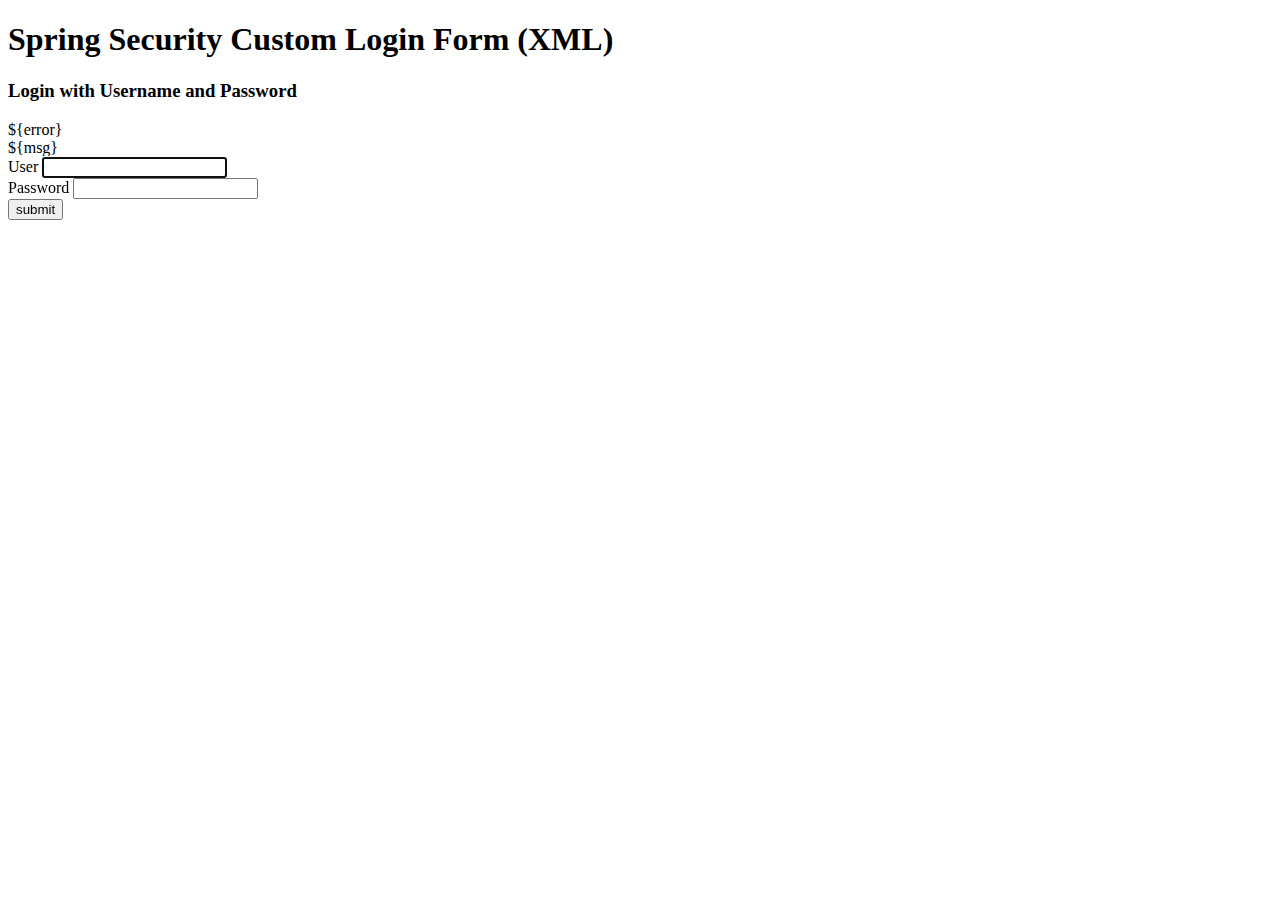
==== src/main/webapp/WEB-INF/pages/auth/login.html @ 9547683d "Changed every view to have a html extension" ====
<!DOCTYPE html>
<html xmlns:th="http://www.thymeleaf.org">
    <head>
        <title>Login Page</title>
    </head>
    <body onload='document.loginForm.username.focus();'>

        <h1>Spring Security Custom Login Form (XML)</h1>

        <div id="login-box">

            <h3>Login with Username and Password</h3>

            <div th:if="${error}">${error}</div>
            <div th:if="${msg}">${msg}</div>

            <form name='loginForm'
                  th:action="@{/j_spring_security_check}" method='POST'>
                <div>
                    <label th:text="#{authentication.user}">User</label> <input type='text' name='username' value='' />
                </div>
                <div>  
                    <label th:text="#{authentication.password}">Password</label> <input type='password' name='password' />
                </div>
                <div>
                    <input name="submit" type="submit"
                           value="submit" />
                </div>
                <!-- CSRF token. See more about cross site forgeries at http://en.wikipedia.org/wiki/Cross-site_request_forgery -->
                <input type="hidden" th:attr="name=${_csrf.parameterName},value=${_csrf.token}" />

            </form>
        </div>

    </body>
</html>
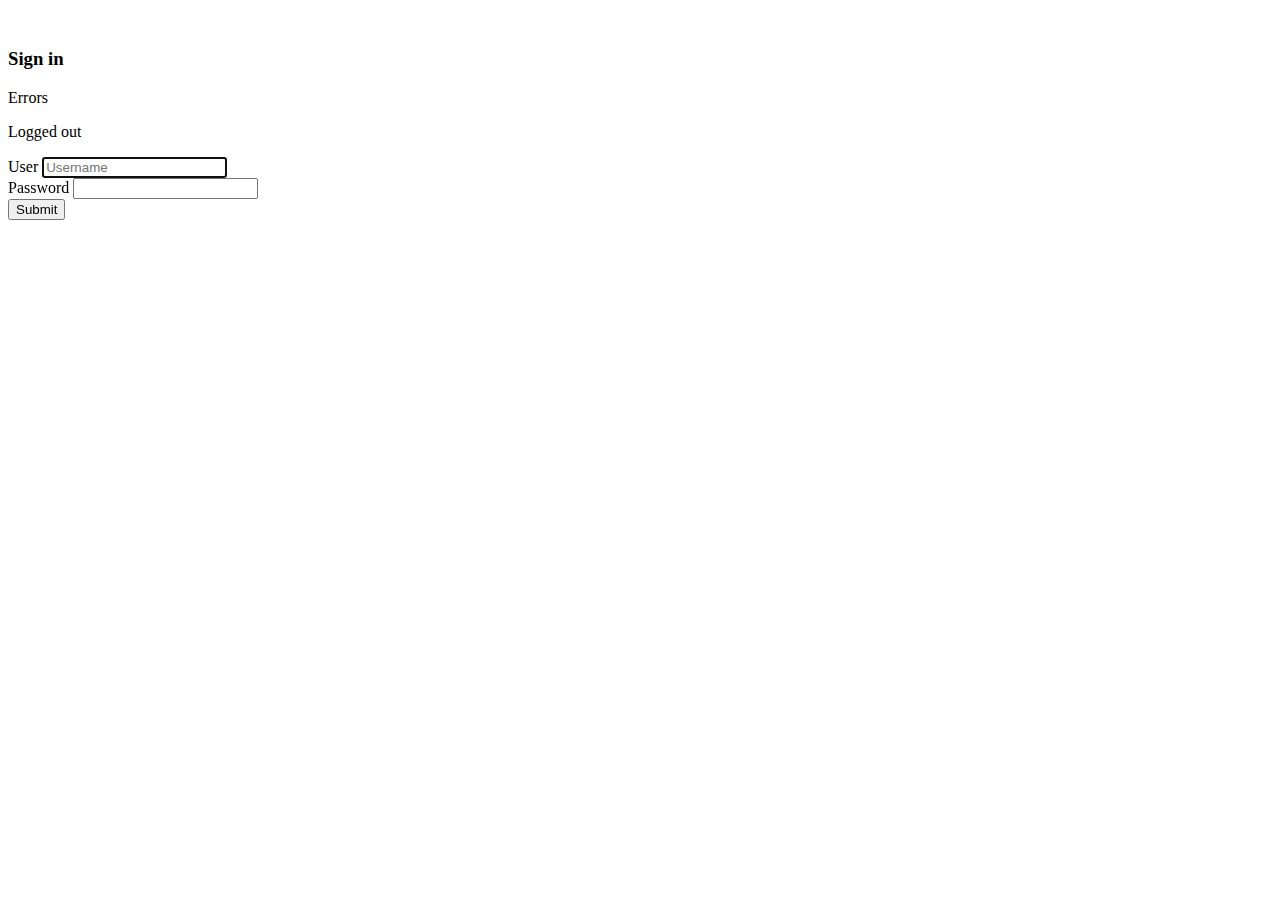
==== commit 928d59d0: "Restyled login page" ====
--- a/src/main/webapp/WEB-INF/pages/auth/login.html
+++ b/src/main/webapp/WEB-INF/pages/auth/login.html
@@ -1,36 +1,49 @@
 <!DOCTYPE html>
 <html xmlns:th="http://www.thymeleaf.org">
     <head>
+        <link th:href="@{/resources/bootstrap/css/bootstrap.min.css}" rel="stylesheet" />
+        <link th:href="@{/resources/maintheme/main.css}" rel="stylesheet" />
+        <meta name="viewport" content="width=device-width, initial-scale=1" />
+        <meta http-equiv="Content-Type" content="text/html; charset=UTF-8" />
         <title>Login Page</title>
     </head>
     <body onload='document.loginForm.username.focus();'>
-
-        <h1>Spring Security Custom Login Form (XML)</h1>
-
+        <div class="header" th:replace="templates/header :: header"></div>
+        <div class="content container" style="margin-top: 3em">
         <div id="login-box">
-
-            <h3>Login with Username and Password</h3>
-
-            <div th:if="${error}">${error}</div>
-            <div th:if="${msg}">${msg}</div>
-
-            <form name='loginForm'
-                  th:action="@{/j_spring_security_check}" method='POST'>
-                <div>
-                    <label th:text="#{authentication.user}">User</label> <input type='text' name='username' value='' />
+            <div class="col-md-4 col-md-offset-4">
+                <div class="panel panel-default">
+                    <div class="panel-heading">
+                        <h3 th:text="#{authentication.signIn}" class="panel-title">
+                            Sign in
+                        </h3>
+                    </div>
+                    <div class="panel-body">
+                        <div th:if="${error}"><p th:text="${error}">Errors</p></div>
+                        <div th:if="${msg}"><p th:text="${msg}">Logged out</p></div>
+                
+                        <form name='loginForm'
+                          th:action="@{/j_spring_security_check}" method='POST'>
+                            <div class="form-group">
+                                <label th:text="#{authentication.user}">User</label> 
+                                <input type='text' class="form-control" placeholder="Username" name='username' />
+                            </div>
+                            <div class="form-group">  
+                                <label th:text="#{authentication.password}">Password</label> 
+                                <input type='password' name='password' class="form-control"/>
+                            </div>
+                            <div>
+                                <input name="submit" type="submit"
+                                       th:attr="value=#{authentication.submit}" class="btn btn-sm btn-default" />
+                            </div>
+                            <!-- CSRF token. See more about cross site forgeries at http://en.wikipedia.org/wiki/Cross-site_request_forgery -->
+                            <input type="hidden" th:attr="name=${_csrf.parameterName},value=${_csrf.token}" />
+                        </form>
+                    </div>
                 </div>
-                <div>  
-                    <label th:text="#{authentication.password}">Password</label> <input type='password' name='password' />
-                </div>
-                <div>
-                    <input name="submit" type="submit"
-                           value="submit" />
-                </div>
-                <!-- CSRF token. See more about cross site forgeries at http://en.wikipedia.org/wiki/Cross-site_request_forgery -->
-                <input type="hidden" th:attr="name=${_csrf.parameterName},value=${_csrf.token}" />
-
-            </form>
+            </div>
         </div>
-
+        </div>
+        <div class="footer" th:replace="templates/footer :: footer"></div>
     </body>
 </html>